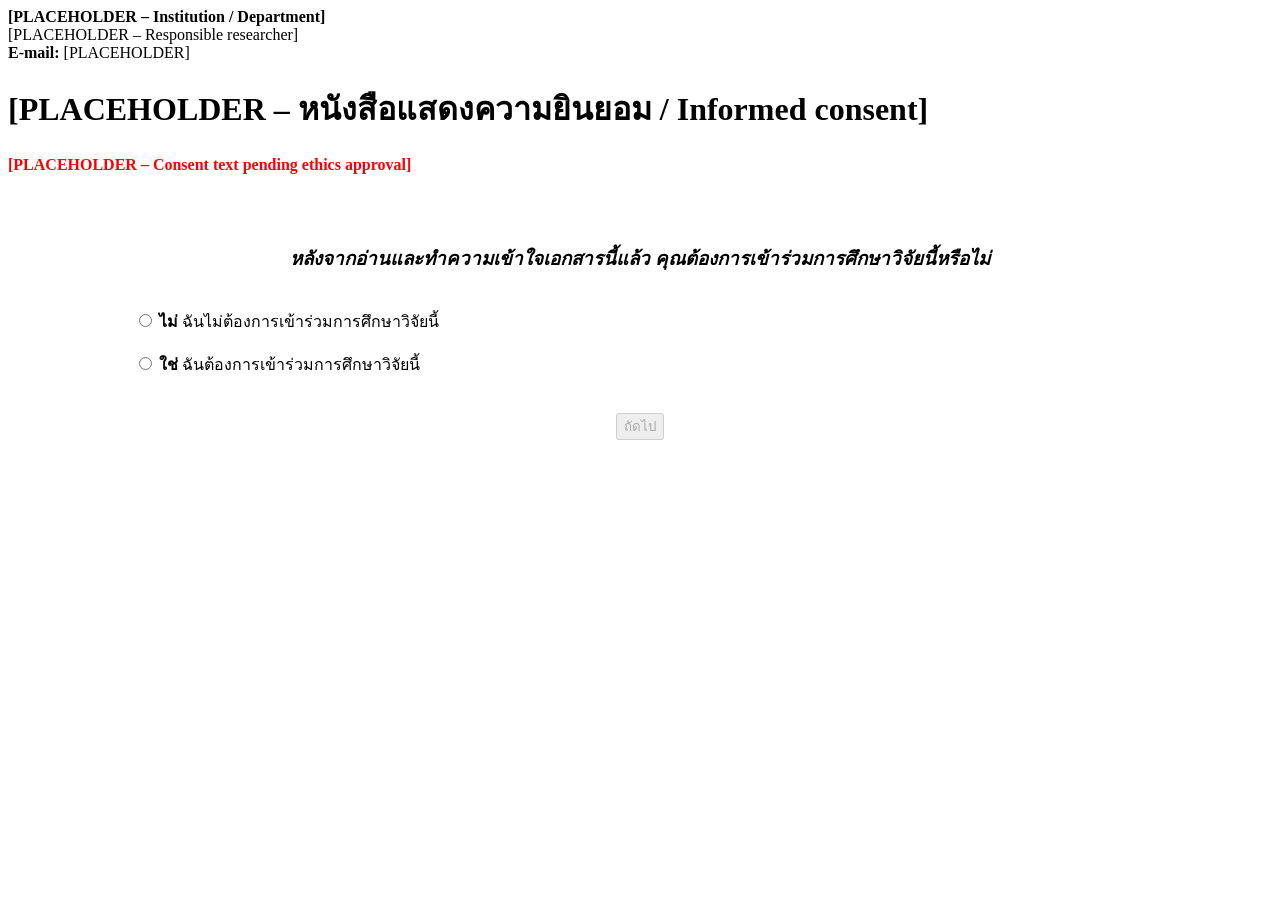
==== taboo-resources/informedconsent_thde_production.html @ 3ae2b267 "Add files via upload" ====
<div class="consent_form">

	<head></head>
	<body>
		<!-- PLACEHOLDER: institution header (logo, institute, responsible researcher, e-mail) -->
		<div class="headofpage">
			<div><b>[PLACEHOLDER – Institution / Department]</b><br></div>
			[PLACEHOLDER – Responsible researcher]<br>
			<b>E-mail:</b> [PLACEHOLDER]
		</div>

		<div class="main_text">

			<!-- PLACEHOLDER: full Thai consent text, to be inserted after ethics approval.
			     Structure of the original (informedconsent_itde_production.html):
			     Purpose of the study / Voluntary participation / Do I have to complete the study? /
			     Procedure / Benefits / Risks / Compensation / Insurance / Privacy and data handling -->

			<h1>[PLACEHOLDER – หนังสือแสดงความยินยอม / Informed consent]</h1>

			<p style="color:red;"><b>[PLACEHOLDER – Consent text pending ethics approval]</b></p>

		</div>

		<br>
		<br>
		<br>
		<h3 style="width: 80%; margin: auto;text-align: center;"><i>หลังจากอ่านและทำความเข้าใจเอกสารนี้แล้ว คุณต้องการเข้าร่วมการศึกษาวิจัยนี้หรือไม่</i></h3>

		<br>
		<br>

</div>




<div class="radio" style="width: 80%; margin: auto;text-align: left;">

	<div>
		<input type="radio" id="noconsent" name="drone" value="consent" onclick="notokay(this)">
		<label for="noconsent"><b> ไม่</b> ฉันไม่ต้องการเข้าร่วมการศึกษาวิจัยนี้ </label>
	</div>

	<br>

	<div>
		<input type="radio" id="consent" name="drone" value="consent" onclick="okay(this)">
		<label for="consent"><b> ใช่</b> ฉันต้องการเข้าร่วมการศึกษาวิจัยนี้ </label>
	</div>
	<br>
	<br>

	<button type="button" id="start" class="start"
		style="  margin: 0;  position: absolute;  left: 50%;  transform: translateX(-50%); white-space: nowrap; margin-bottom: 100px;"
		disabled=true>ถัดไป</button>
</div>
<br>
<br>
<br>
<br>
<br>

</body>
</div>
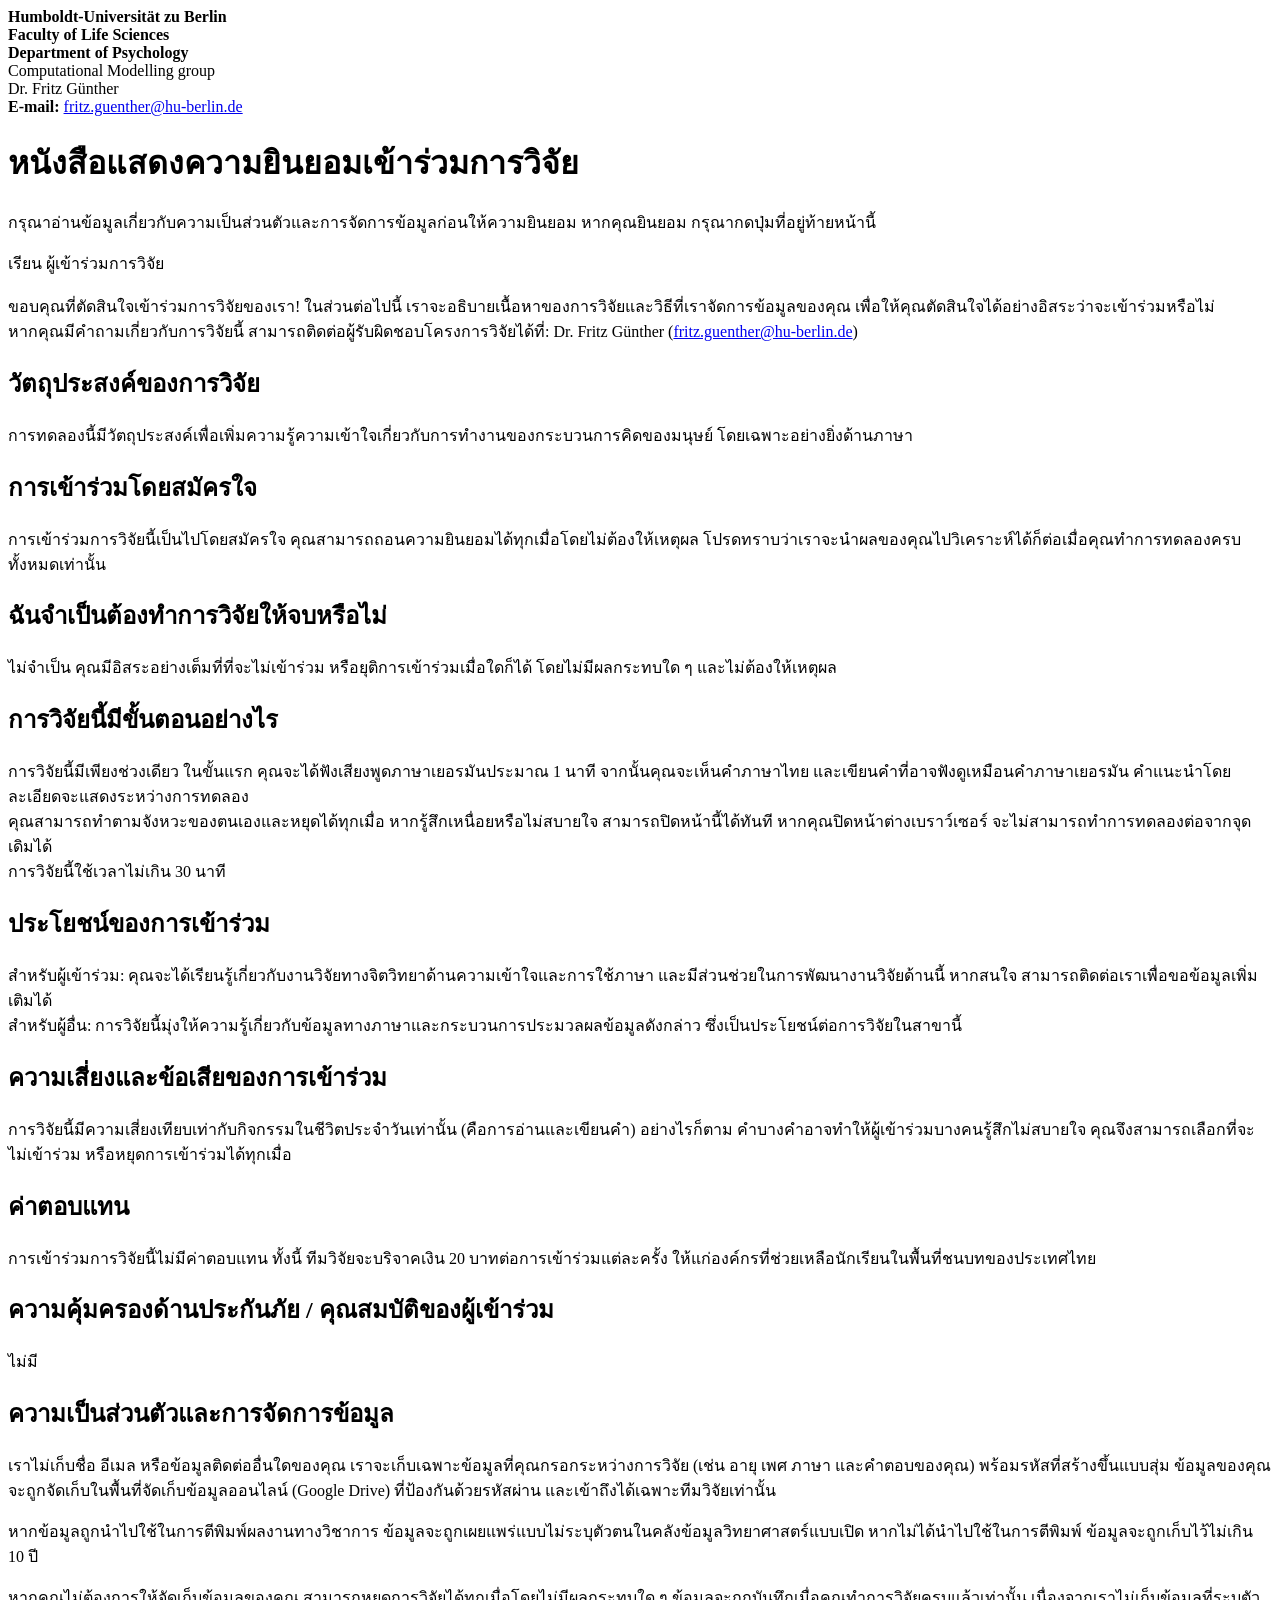
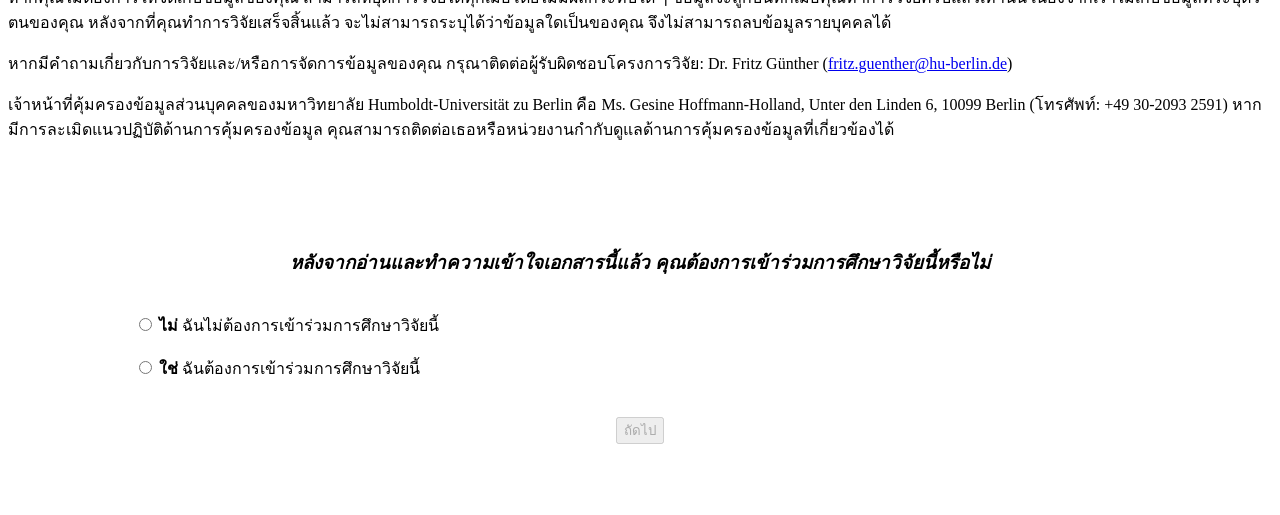
==== commit 382b9b85: "Add files via upload" ====
--- a/taboo-resources/informedconsent_thde_production.html
+++ b/taboo-resources/informedconsent_thde_production.html
@@ -2,24 +2,52 @@
 
 	<head></head>
 	<body>
-		<!-- PLACEHOLDER: institution header (logo, institute, responsible researcher, e-mail) -->
 		<div class="headofpage">
-			<div><b>[PLACEHOLDER – Institution / Department]</b><br></div>
-			[PLACEHOLDER – Responsible researcher]<br>
-			<b>E-mail:</b> [PLACEHOLDER]
+			<div><b>Humboldt-Universit&auml;t zu Berlin<br>
+					Faculty of Life Sciences<br>
+					Department of Psychology</b><br></div>
+			Computational Modelling group<br>
+			Dr. Fritz G&uuml;nther<br>
+			<b>E-mail:</b> <a href="mailto:fritz.guenther@hu-berlin.de">fritz.guenther@hu-berlin.de</a>
 		</div>
 
 		<div class="main_text">
 
-			<!-- PLACEHOLDER: full Thai consent text, to be inserted after ethics approval.
-			     Structure of the original (informedconsent_itde_production.html):
-			     Purpose of the study / Voluntary participation / Do I have to complete the study? /
-			     Procedure / Benefits / Risks / Compensation / Insurance / Privacy and data handling -->
+			<h1>หนังสือแสดงความยินยอมเข้าร่วมการวิจัย</h1>
+			<p>กรุณาอ่านข้อมูลเกี่ยวกับความเป็นส่วนตัวและการจัดการข้อมูลก่อนให้ความยินยอม หากคุณยินยอม กรุณากดปุ่มที่อยู่ท้ายหน้านี้</p>
+			<p>เรียน ผู้เข้าร่วมการวิจัย<br><br>ขอบคุณที่ตัดสินใจเข้าร่วมการวิจัยของเรา! ในส่วนต่อไปนี้ เราจะอธิบายเนื้อหาของการวิจัยและวิธีที่เราจัดการข้อมูลของคุณ เพื่อให้คุณตัดสินใจได้อย่างอิสระว่าจะเข้าร่วมหรือไม่<br>หากคุณมีคำถามเกี่ยวกับการวิจัยนี้ สามารถติดต่อผู้รับผิดชอบโครงการวิจัยได้ที่: Dr. Fritz Günther (<a href="mailto:fritz.guenther@hu-berlin.de">fritz.guenther@hu-berlin.de</a>)</p>
 
-			<h1>[PLACEHOLDER – หนังสือแสดงความยินยอม / Informed consent]</h1>
+			<h2>วัตถุประสงค์ของการวิจัย</h2>
+			<p>การทดลองนี้มีวัตถุประสงค์เพื่อเพิ่มความรู้ความเข้าใจเกี่ยวกับการทำงานของกระบวนการคิดของมนุษย์ โดยเฉพาะอย่างยิ่งด้านภาษา</p>
 
-			<p style="color:red;"><b>[PLACEHOLDER – Consent text pending ethics approval]</b></p>
+			<h2>การเข้าร่วมโดยสมัครใจ</h2>
+			<p>การเข้าร่วมการวิจัยนี้เป็นไปโดยสมัครใจ คุณสามารถถอนความยินยอมได้ทุกเมื่อโดยไม่ต้องให้เหตุผล โปรดทราบว่าเราจะนำผลของคุณไปวิเคราะห์ได้ก็ต่อเมื่อคุณทำการทดลองครบทั้งหมดเท่านั้น</p>
 
+			<h2>ฉันจำเป็นต้องทำการวิจัยให้จบหรือไม่</h2>
+			<p>ไม่จำเป็น คุณมีอิสระอย่างเต็มที่ที่จะไม่เข้าร่วม หรือยุติการเข้าร่วมเมื่อใดก็ได้ โดยไม่มีผลกระทบใด ๆ และไม่ต้องให้เหตุผล</p>
+
+			<h2>การวิจัยนี้มีขั้นตอนอย่างไร</h2>
+			<p>การวิจัยนี้มีเพียงช่วงเดียว ในขั้นแรก คุณจะได้ฟังเสียงพูดภาษาเยอรมันประมาณ 1 นาที จากนั้นคุณจะเห็นคำภาษาไทย และเขียนคำที่อาจฟังดูเหมือนคำภาษาเยอรมัน คำแนะนำโดยละเอียดจะแสดงระหว่างการทดลอง<br>คุณสามารถทำตามจังหวะของตนเองและหยุดได้ทุกเมื่อ หากรู้สึกเหนื่อยหรือไม่สบายใจ สามารถปิดหน้านี้ได้ทันที หากคุณปิดหน้าต่างเบราว์เซอร์ จะไม่สามารถทำการทดลองต่อจากจุดเดิมได้<br>การวิจัยนี้ใช้เวลาไม่เกิน 30 นาที</p>
+
+			<h2>ประโยชน์ของการเข้าร่วม</h2>
+			<p>สำหรับผู้เข้าร่วม: คุณจะได้เรียนรู้เกี่ยวกับงานวิจัยทางจิตวิทยาด้านความเข้าใจและการใช้ภาษา และมีส่วนช่วยในการพัฒนางานวิจัยด้านนี้ หากสนใจ สามารถติดต่อเราเพื่อขอข้อมูลเพิ่มเติมได้<br>สำหรับผู้อื่น: การวิจัยนี้มุ่งให้ความรู้เกี่ยวกับข้อมูลทางภาษาและกระบวนการประมวลผลข้อมูลดังกล่าว ซึ่งเป็นประโยชน์ต่อการวิจัยในสาขานี้</p>
+
+			<h2>ความเสี่ยงและข้อเสียของการเข้าร่วม</h2>
+			<p>การวิจัยนี้มีความเสี่ยงเทียบเท่ากับกิจกรรมในชีวิตประจำวันเท่านั้น (คือการอ่านและเขียนคำ) อย่างไรก็ตาม คำบางคำอาจทำให้ผู้เข้าร่วมบางคนรู้สึกไม่สบายใจ คุณจึงสามารถเลือกที่จะไม่เข้าร่วม หรือหยุดการเข้าร่วมได้ทุกเมื่อ</p>
+
+			<h2>ค่าตอบแทน</h2>
+			<p>การเข้าร่วมการวิจัยนี้ไม่มีค่าตอบแทน ทั้งนี้ ทีมวิจัยจะบริจาคเงิน 20 บาทต่อการเข้าร่วมแต่ละครั้ง ให้แก่องค์กรที่ช่วยเหลือนักเรียนในพื้นที่ชนบทของประเทศไทย</p>
+
+			<h2>ความคุ้มครองด้านประกันภัย / คุณสมบัติของผู้เข้าร่วม</h2>
+			<p>ไม่มี</p>
+
+			<h2>ความเป็นส่วนตัวและการจัดการข้อมูล</h2>
+			<p>เราไม่เก็บชื่อ อีเมล หรือข้อมูลติดต่ออื่นใดของคุณ เราจะเก็บเฉพาะข้อมูลที่คุณกรอกระหว่างการวิจัย (เช่น อายุ เพศ ภาษา และคำตอบของคุณ) พร้อมรหัสที่สร้างขึ้นแบบสุ่ม ข้อมูลของคุณจะถูกจัดเก็บในพื้นที่จัดเก็บข้อมูลออนไลน์ (Google Drive) ที่ป้องกันด้วยรหัสผ่าน และเข้าถึงได้เฉพาะทีมวิจัยเท่านั้น</p>
+			<p>หากข้อมูลถูกนำไปใช้ในการตีพิมพ์ผลงานทางวิชาการ ข้อมูลจะถูกเผยแพร่แบบไม่ระบุตัวตนในคลังข้อมูลวิทยาศาสตร์แบบเปิด หากไม่ได้นำไปใช้ในการตีพิมพ์ ข้อมูลจะถูกเก็บไว้ไม่เกิน 10 ปี</p>
+			<p>หากคุณไม่ต้องการให้จัดเก็บข้อมูลของคุณ สามารถหยุดการวิจัยได้ทุกเมื่อโดยไม่มีผลกระทบใด ๆ ข้อมูลจะถูกบันทึกเมื่อคุณทำการวิจัยครบแล้วเท่านั้น เนื่องจากเราไม่เก็บข้อมูลที่ระบุตัวตนของคุณ หลังจากที่คุณทำการวิจัยเสร็จสิ้นแล้ว จะไม่สามารถระบุได้ว่าข้อมูลใดเป็นของคุณ จึงไม่สามารถลบข้อมูลรายบุคคลได้</p>
+			<p>หากมีคำถามเกี่ยวกับการวิจัยและ/หรือการจัดการข้อมูลของคุณ กรุณาติดต่อผู้รับผิดชอบโครงการวิจัย: Dr. Fritz Günther (<a href="mailto:fritz.guenther@hu-berlin.de">fritz.guenther@hu-berlin.de</a>)</p>
+			<p>เจ้าหน้าที่คุ้มครองข้อมูลส่วนบุคคลของมหาวิทยาลัย Humboldt-Universität zu Berlin คือ Ms. Gesine Hoffmann-Holland, Unter den Linden 6, 10099 Berlin (โทรศัพท์: +49 30-2093 2591) หากมีการละเมิดแนวปฏิบัติด้านการคุ้มครองข้อมูล คุณสามารถติดต่อเธอหรือหน่วยงานกำกับดูแลด้านการคุ้มครองข้อมูลที่เกี่ยวข้องได้</p>
+			<br><br>
 		</div>
 
 		<br>
